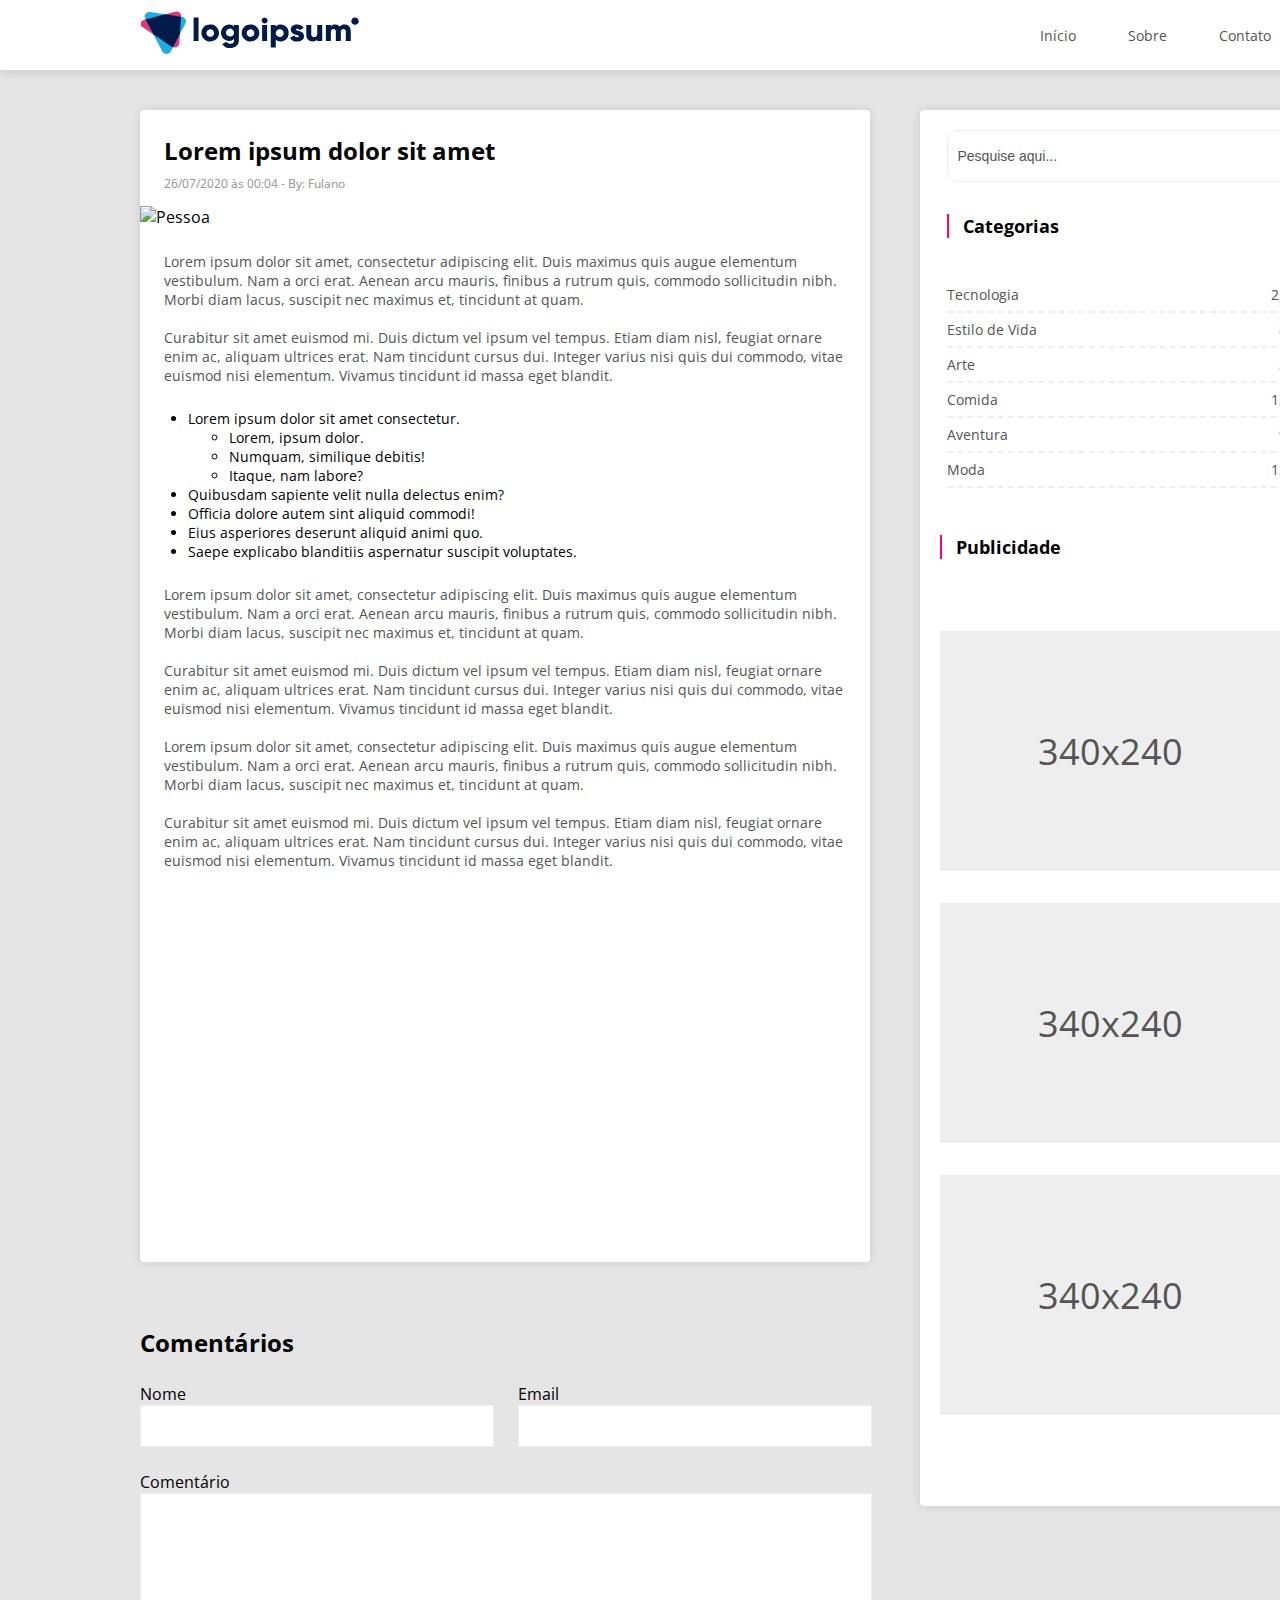
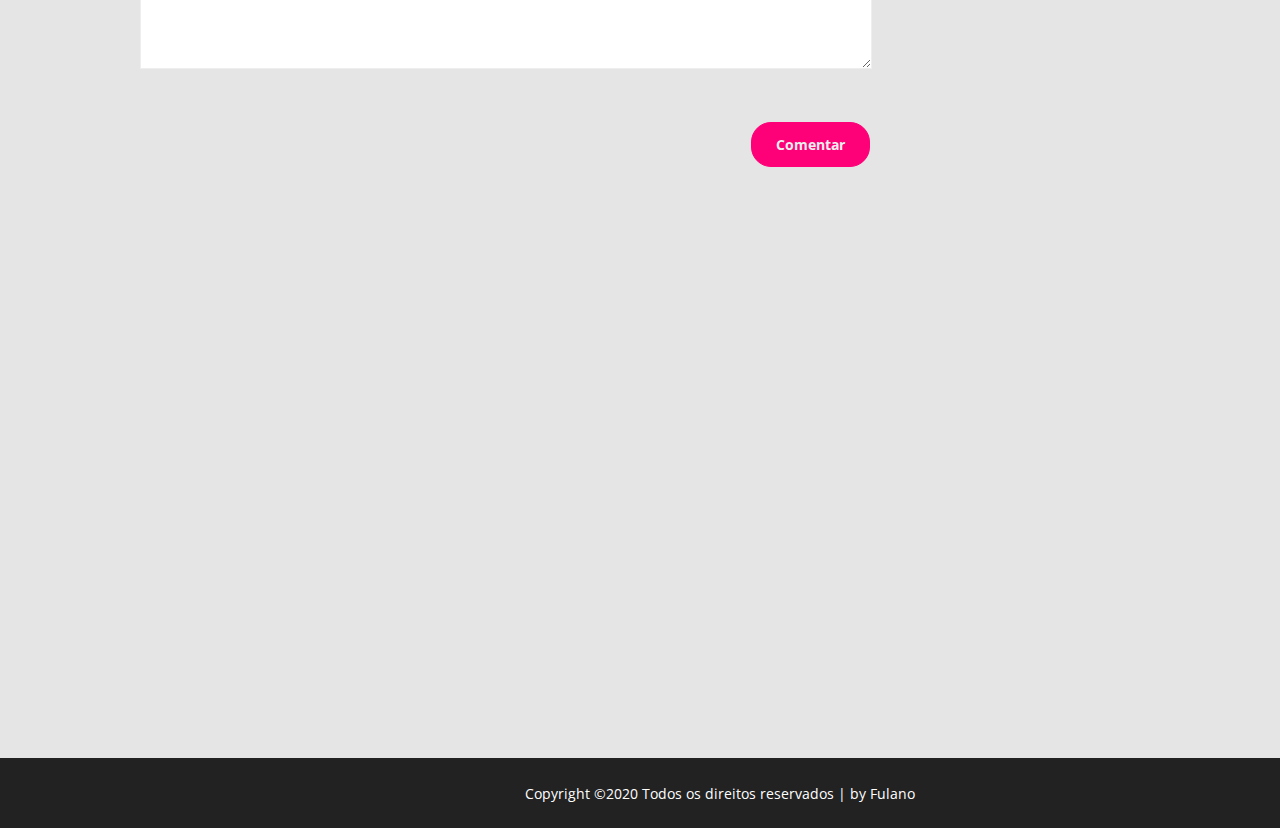
==== index2.html @ 23ea5622 "Post finalizado" ====
<!DOCTYPE html>
<html lang="pt-br">
<head>
    <meta charset="UTF-8">
    <meta http-equiv="X-UA-Compatible" content="IE=edge">
    <meta name="viewport" content="width=device-width, initial-scale=1.0">
    <link rel="stylesheet" href="style2.css">
    <link rel="preconnect" href="https://fonts.gstatic.com">
    <link href="https://fonts.googleapis.com/css2?family=Open+Sans:ital,wght@0,400;0,600;0,700;0,800;1,300;1,400;1,600;1,700;1,800&display=swap" rel="stylesheet">
    <title>Post</title>
</head>
<body>
    <header>
        <div class=svg>
            <svg width="219" height="43" viewBox="0 0 219 43" fill="none" xmlns="http://www.w3.org/2000/svg">
            <path d="M31.6533 35.6563L2.42233 15.9911C-0.539878 13.9983 0.467078 9.84916 4.16087 8.87348L35.2281 0.649847C35.8863 0.418249 36.5915 0.34307 37.2853 0.43055C37.9792 0.51803 38.6417 0.765644 39.2177 1.15285C39.7938 1.54005 40.2669 2.05566 40.5978 2.6569C40.9286 3.25814 41.1076 3.92766 41.1199 4.6099L39.2787 32.4971C39.0604 35.8072 34.6155 37.649 31.6533 35.6563Z" fill="#E9327C"/>
            <path d="M22.3821 40.511L5.16124 7.66573C4.76759 6.91434 4.59436 6.07151 4.66067 5.23018C4.72697 4.38887 5.03022 3.58174 5.53698 2.89783C6.04375 2.21392 6.73432 1.6798 7.53253 1.35435C8.3308 1.0289 9.20568 0.924786 10.0608 1.05347L41.9753 5.85734C42.7101 5.96795 43.4075 6.24708 44.01 6.67177C44.6127 7.09647 45.1033 7.65456 45.4416 8.30026C45.7799 8.94595 45.9563 9.66072 45.9562 10.3858C45.9561 11.1109 45.7795 11.8256 45.441 12.4712L30.7392 40.5126C30.3444 41.2618 29.7454 41.8904 29.0082 42.3293C28.2709 42.7681 27.4238 43.0001 26.5601 43C25.6964 42.9999 24.8494 42.7675 24.1124 42.3283C23.3753 41.8892 22.7765 41.2604 22.3821 40.511Z" fill="#1DACE3"/>
            <path d="M41.0418 5.71592L25.1325 3.32114L5.59961 8.4937L13.3961 23.3693L31.6533 35.6563C32.0561 35.9243 32.4991 36.1296 32.9666 36.2649L39.9012 23.0388L41.0418 5.71592Z" fill="#001A49"/>
            <path d="M121.625 9.55524C121.625 8.97848 121.801 8.4147 122.129 7.93518C122.458 7.45559 122.925 7.08183 123.471 6.86115C124.018 6.64045 124.619 6.58271 125.199 6.69522C125.779 6.80774 126.312 7.08544 126.73 7.49325C127.148 7.90105 127.433 8.42066 127.548 8.98632C127.664 9.55198 127.604 10.1383 127.378 10.6711C127.152 11.2039 126.768 11.6594 126.277 11.9797C125.785 12.3002 125.207 12.4712 124.616 12.4712C123.825 12.4634 123.07 12.1536 122.511 11.6084C121.952 11.0633 121.634 10.3261 121.625 9.55524ZM122.124 13.8966H127.109V30.096H122.124V13.8966Z" fill="#001A49"/>
            <path d="M148.632 21.9963C148.691 23.0671 148.531 24.1384 148.162 25.1488C147.794 26.1591 147.225 27.0885 146.487 27.8834C145.75 28.6785 144.858 29.3233 143.864 29.7811C142.87 30.2387 141.792 30.5003 140.695 30.5505C139.77 30.5995 138.847 30.4476 137.991 30.1057C137.135 29.7638 136.367 29.2404 135.744 28.5737V36.5764H130.762V13.8967H135.744V15.419C136.368 14.7525 137.135 14.2295 137.991 13.8878C138.847 13.5462 139.77 13.3945 140.695 13.4438C141.792 13.4938 142.869 13.7551 143.863 14.2126C144.858 14.6702 145.75 15.315 146.487 16.1098C147.225 16.9046 147.794 17.8339 148.162 18.8441C148.531 19.8544 148.691 20.9257 148.632 21.9963ZM143.65 21.9963C143.63 21.2379 143.382 20.5019 142.936 19.8805C142.489 19.2591 141.865 18.7799 141.141 18.5029C140.417 18.2258 139.625 18.1632 138.864 18.3229C138.104 18.4826 137.408 18.8575 136.865 19.4007C136.322 19.9439 135.956 20.6313 135.811 21.3768C135.667 22.1223 135.751 22.8927 136.053 23.5918C136.355 24.2909 136.862 24.8875 137.51 25.3069C138.158 25.7264 138.919 25.9501 139.697 25.95C140.231 25.9735 140.765 25.8865 141.262 25.6948C141.759 25.503 142.209 25.2109 142.582 24.8375C142.956 24.4641 143.244 24.0179 143.428 23.5283C143.612 23.0387 143.687 22.5166 143.65 21.9963Z" fill="#001A49"/>
            <path d="M164.012 25.2333C164.012 28.9598 160.69 30.5473 157.102 30.5473C155.652 30.6752 154.197 30.376 152.924 29.6884C151.651 29.0009 150.619 27.9565 149.96 26.6905L154.278 24.2942C154.454 24.8794 154.83 25.388 155.344 25.7352C155.858 26.0822 156.479 26.2467 157.102 26.2011C158.298 26.2011 158.895 25.8436 158.895 25.1968C158.895 23.4138 150.723 24.3545 150.723 18.7481C150.723 15.2171 153.778 13.4358 157.241 13.4358C158.539 13.396 159.825 13.6966 160.964 14.3062C162.103 14.9157 163.054 15.812 163.718 16.9016L159.466 19.1375C159.28 18.7123 158.97 18.3498 158.574 18.0955C158.178 17.8412 157.714 17.7062 157.241 17.7073C156.377 17.7073 155.846 18.0251 155.846 18.6147C155.841 20.474 164.012 19.2424 164.012 25.2333Z" fill="#001A49"/>
            <path d="M182.224 13.8966V30.096H177.241V28.5705C176.666 29.2425 175.935 29.772 175.109 30.1155C174.283 30.4592 173.386 30.6071 172.49 30.5473C169.135 30.5473 166.278 28.2145 166.278 23.8397V13.8966H171.262V23.131C171.22 23.5171 171.264 23.9074 171.393 24.2749C171.521 24.6423 171.73 24.9781 172.005 25.2587C172.281 25.5392 172.615 25.758 172.986 25.8996C173.356 26.0412 173.754 26.1024 174.152 26.0787C175.978 26.0787 177.248 25.0427 177.248 22.7416V13.8966H182.224Z" fill="#001A49"/>
            <path d="M210.784 20.1482V30.096H205.801V20.5709C205.801 18.9516 205.002 17.9139 203.409 17.9139C201.747 17.9139 200.818 19.0485 200.818 20.9602V30.096H195.834V20.5709C195.834 18.9516 195.037 17.9139 193.442 17.9139C191.782 17.9139 190.851 19.0485 190.851 20.9602V30.096H185.869V13.8967H190.86V15.3809C191.376 14.72 192.054 14.1959 192.831 13.8564C193.609 13.5169 194.461 13.3728 195.311 13.4374C196.164 13.3967 197.013 13.5722 197.776 13.9468C198.539 14.3214 199.189 14.8823 199.663 15.5748C200.215 14.8502 200.947 14.274 201.789 13.9003C202.632 13.5264 203.558 13.3672 204.481 13.4374C208.293 13.4438 210.784 16.0992 210.784 20.1482Z" fill="#001A49"/>
            <path d="M215.005 13.7965C217.048 13.7965 218.704 12.1815 218.704 10.1893C218.704 8.197 217.048 6.582 215.005 6.582C212.962 6.582 211.306 8.197 211.306 10.1893C211.306 12.1815 212.962 13.7965 215.005 13.7965Z" fill="#001A49"/>
            <path d="M53.5961 6.44531H58.5803V30.096H53.5961V6.44531ZM61.4024 21.9963C61.3969 20.2979 61.9083 18.6363 62.8717 17.2215C63.8352 15.8068 65.2074 14.7027 66.8146 14.0491C68.422 13.3955 70.1919 13.2217 71.9006 13.5497C73.6092 13.8778 75.1793 14.6929 76.4128 15.8919C77.6463 17.091 78.4866 18.6199 78.8288 20.2853C79.1702 21.9505 78.9974 23.6773 78.3327 25.2469C77.6673 26.8165 76.5394 28.1583 75.0918 29.1024C73.6449 30.0465 71.9425 30.5505 70.201 30.5505C69.0445 30.5625 67.897 30.3498 66.8258 29.9245C65.7545 29.4992 64.7808 28.8699 63.9617 28.0736C63.1426 27.2772 62.4943 26.3296 62.0549 25.2862C61.6155 24.2427 61.3937 23.1243 61.4024 21.9963ZM74.0269 21.9963C74.0073 21.2637 73.7666 20.553 73.3349 19.953C72.9032 19.3531 72.3001 18.8907 71.6004 18.6234C70.9007 18.3562 70.136 18.2961 69.4014 18.4506C68.6669 18.6051 67.9954 18.9675 67.4709 19.4923C66.9465 20.0171 66.5924 20.6811 66.4528 21.4012C66.3133 22.1213 66.3945 22.8655 66.6863 23.5408C66.9782 24.2161 67.4678 24.7924 68.0938 25.1978C68.7198 25.6031 69.4545 25.8194 70.2059 25.8197C70.7202 25.834 71.2324 25.7442 71.7095 25.5559C72.1867 25.3676 72.6191 25.085 72.9781 24.7257C73.3377 24.3665 73.6176 23.9385 73.7988 23.4688C73.9807 22.999 74.0605 22.4977 74.0332 21.9963H74.0269ZM98.8732 13.8919V29.2824C98.8732 34.7251 94.5212 37.0245 90.1041 37.0245C88.5488 37.139 86.992 36.8337 85.6031 36.1422C84.2142 35.4507 83.0472 34.3996 82.2306 33.1042L86.4819 30.7062C86.8247 31.3823 87.3712 31.9401 88.0485 32.305C88.7251 32.67 89.5003 32.8245 90.27 32.7482C90.7611 32.8137 91.2614 32.7707 91.733 32.6224C92.2046 32.4742 92.6363 32.2246 92.9959 31.8919C93.3556 31.5593 93.634 31.1521 93.811 30.7005C93.9881 30.2488 94.0587 29.7642 94.0174 29.2824V27.7918C93.4339 28.4879 92.6909 29.041 91.8484 29.4066C91.006 29.7722 90.088 29.9404 89.1666 29.8974C86.9745 29.8309 84.8943 28.9348 83.3676 27.3988C81.8409 25.8628 80.9873 23.8074 80.9873 21.6682C80.9873 19.5289 81.8409 17.4736 83.3676 15.9375C84.8943 14.4015 86.9745 13.5054 89.1666 13.439C90.088 13.396 91.006 13.5641 91.8484 13.9297C92.6909 14.2954 93.4339 14.8484 94.0174 15.5446V13.8919H98.8732ZM94.0237 21.6674C94.0566 20.885 93.8488 20.1108 93.4269 19.4445C93.005 18.7783 92.3886 18.2503 91.6567 17.9285C90.9249 17.6067 90.1111 17.5058 89.3198 17.6387C88.5285 17.7718 87.7959 18.1325 87.2166 18.6746C86.6372 19.2168 86.237 19.9156 86.0684 20.6811C85.8998 21.4467 85.969 22.244 86.2685 22.9706C86.5679 23.6972 87.0836 24.3198 87.7483 24.7584C88.4137 25.197 89.1981 25.4316 90.0013 25.4319C90.5246 25.4679 91.0501 25.3965 91.5434 25.2224C92.0374 25.0484 92.4879 24.7756 92.8665 24.4214C93.2457 24.0672 93.5445 23.6397 93.7439 23.1662C93.9433 22.6927 94.0384 22.1838 94.0237 21.6721V21.6674ZM101.695 21.9852C101.689 20.2869 102.201 18.6251 103.164 17.2104C104.128 15.7957 105.5 14.6916 107.108 14.038C108.715 13.3844 110.484 13.2106 112.193 13.5386C113.902 13.8667 115.472 14.6818 116.705 15.8808C117.939 17.0798 118.78 18.6088 119.121 20.2741C119.463 21.9394 119.291 23.6662 118.625 25.2358C117.96 26.8054 116.833 28.1472 115.385 29.0912C113.937 30.0354 112.235 30.5394 110.494 30.5394C109.338 30.5514 108.192 30.3389 107.121 29.9143C106.051 29.4898 105.077 28.8615 104.259 28.0664C103.439 27.2712 102.791 26.3249 102.351 25.2828C101.911 24.2406 101.688 23.1234 101.695 21.9963V21.9852ZM114.319 21.9852C114.3 21.2521 114.06 20.5409 113.628 19.9404C113.196 19.34 112.593 18.8771 111.893 18.6095C111.193 18.3419 110.428 18.2817 109.692 18.4363C108.958 18.5908 108.285 18.9534 107.761 19.4785C107.236 20.0036 106.882 20.668 106.743 21.3886C106.603 22.1091 106.684 22.8538 106.976 23.5295C107.269 24.2051 107.758 24.7817 108.385 25.187C109.012 25.5925 109.747 25.8087 110.498 25.8086C111.012 25.8219 111.522 25.7317 111.998 25.5437C112.473 25.3556 112.904 25.0739 113.262 24.716C113.621 24.3581 113.9 23.9318 114.082 23.4638C114.264 22.9958 114.345 22.4962 114.319 21.9963V21.9852Z" fill="#001A49"/>
            </svg>
        </div>
        <div class=links>
            <span class=link>Início</span>
            <span class=link>Sobre</span>
            <span class=link>Contato</span>
        </div>
    </header>
    <main>
        <div class=post1>
            <h1>Lorem ipsum dolor sit amet</h1>
            <p class=autordata>26/07/2020 às 00:04 - By: Fulano</p>
            <img src="assets/pessoa.png" alt="Pessoa">
            <p class=texto>Lorem ipsum dolor sit amet, consectetur adipiscing elit. Duis maximus quis augue elementum vestibulum. Nam a orci erat. Aenean arcu mauris, finibus a rutrum quis, commodo sollicitudin nibh. Morbi diam lacus, suscipit nec maximus et, tincidunt at quam.<br><br>Curabitur sit amet euismod mi. Duis dictum vel ipsum vel tempus. Etiam diam nisl, feugiat ornare enim ac, aliquam ultrices erat. Nam tincidunt cursus dui. Integer varius nisi quis dui commodo, vitae euismod nisi elementum. Vivamus tincidunt id massa eget blandit.</p>
            <div class=lista>
                <ul class=lista1>
                    <li>Lorem ipsum dolor sit amet consectetur.</li>
                    <ul class=lista2>
                        <li>Lorem, ipsum dolor.</li>
                        <li>Numquam, similique debitis!</li>
                        <li>Itaque, nam labore?</li>
                    </ul>    
                    <li>Quibusdam sapiente velit nulla delectus enim?</li>
                    <li>Officia dolore autem sint aliquid commodi!</li>
                    <li>Eius asperiores deserunt aliquid animi quo.</li>
                    <li>Saepe explicabo blanditiis aspernatur suscipit voluptates.</li>
                </ul>
            </div>
            <p class=texto>Lorem ipsum dolor sit amet, consectetur adipiscing elit. Duis maximus quis augue elementum vestibulum. Nam a orci erat. Aenean arcu mauris, finibus a rutrum quis, commodo sollicitudin nibh. Morbi diam lacus, suscipit nec maximus et, tincidunt at quam.<br><br> Curabitur sit amet euismod mi. Duis dictum vel ipsum vel tempus. Etiam diam nisl, feugiat ornare enim ac, aliquam ultrices erat. Nam tincidunt cursus dui. Integer varius nisi quis dui commodo, vitae euismod nisi elementum. Vivamus tincidunt id massa eget blandit. <br><br> Lorem ipsum dolor sit amet, consectetur adipiscing elit. Duis maximus quis augue elementum vestibulum. Nam a orci erat. Aenean arcu mauris, finibus a rutrum quis, commodo sollicitudin nibh. Morbi diam lacus, suscipit nec maximus et, tincidunt at quam. <br><br> Curabitur sit amet euismod mi. Duis dictum vel ipsum vel tempus. Etiam diam nisl, feugiat ornare enim ac, aliquam ultrices erat. Nam tincidunt cursus dui. Integer varius nisi quis dui commodo, vitae euismod nisi elementum. Vivamus tincidunt id massa eget blandit. </p>
        </div>
        <div class=comentarios>
            <h1 class=coment>Comentários</h1>
            <div class=formulario>
                <div class=nome>
                    <label for="txtNome">Nome</label>
                    <input type=text id=txtNome name="nome"/>
                </div>
                <div class=email>
                    <label for="txtEmail">Email</label>
                    <input type=email id=txtEmail name="email"/>
                </div>
                <div class=inputcomentario>
                    <label for="txtObservacao">Comentário</label>
                    <textarea id=obs name="obs" cols="60" rows="20">
                    </textarea>
                </div>
            </div>
            <div class=botao>
                <button>Comentar</button>
            </div>
        </div>
    </main>
    <div class=sidebar>
        <div class=topo>
            <div class=pesquisar>
                <input type="text" placeholder="Pesquise aqui...">
            </div>
            <h1 class=menuclass>Categorias</h1>
            <div class=menu>
                <p class=textomenu>Tecnologia</p> 
                <p class=indice>25</p>
            </div>
            <div class=menu>
                <p class=textomenu>Estilo de Vida</p>
                <p class=indice>8</p>
            </div>
            <div class=menu>
                <p class=textomenu>Arte</p>
                <p class=indice>2</p>
            </div>
            <div class=menu>
                <p class=textomenu>Comida</p>
                <p class=indice>12</p>
            </div>
            <div class=menu>
                <p class=textomenu>Aventura</p>
                <p class=indice>9</p>
            </div>
            <div class=menu>
                <p class=textomenu>Moda</p>
                <p class=indice>12</p>
            </div>
        </div>
        <div class=publicidade>
            <h1 class=menuclass>Publicidade</h1>
            <div class=filho>340x240</div>
            <div class=filho>340x240</div>
            <div class=filho>340x240</div>
        </div>
    </div>
    <footer>
        <p class=rodape>Copyright ©2020 Todos os direitos reservados | by Fulano</p>
    </footer>
    
</body>
</html>
---- style2.css ----
* {
    margin: 0;
    padding: 0;
    box-sizing: border-box;
}
body {
    background-color: #E5E5E5;
    font-family: "Open Sans";
    display: grid;
    grid-template-areas: " header header header header"
    " . main sidebar ."
    " . main sidebar ."
    " . main . ."
    " footer footer footer footer";
    grid-template-columns: 140px 780px 380px 140px;
    grid-template-rows: 110px 736px 736px 736px 110px;
}
body span {
    font-size: 14px;
    font-style: normal;
    font-weight: 400;
    letter-spacing: 0em;
    text-align: left;
    color: #545454;
}
main {
    grid-area: main;
    padding-right: 50px;
    display: flex;
    flex-direction: column;
    gap: 40px
}
.post1 {
    background-color: #FFFFFF;
    box-shadow: 0px 0px 10px rgba(0, 0, 0, 0.12);
    border-radius: 4px;
    height: 1152px
}
header {
    background: #FFFFFF;
    box-shadow: 0px 2px 10px rgba(0, 0, 0, 0.12);
    grid-area: header;
    display: flex;
    align-items: center;
    justify-content: space-between;
    margin-bottom: 40px;
}
.svg {
    padding-left: 140px;
    padding-top: 14px;
    padding-bottom: 14px;
}
.links {
    padding-right: 121px
}
.link {
    padding-right: 48px;
}
.sidebar {
    grid-area: sidebar;
    background-color: #FFFFFF;
    margin-bottom: 76px;
    box-shadow: 0px 0px 10px rgba(0, 0, 0, 0.12);
    border-radius: 4px;
}
.pesquisar {
    padding: 20px 20px 32px 0
}
footer {
    grid-area: footer;
    background-color: #222222;
    font-size: 14px;
    font-style: normal;
    font-weight: 400;
    text-align: left;
    color: #FFFFFF;
    text-align: center;
    display: flex;
    align-items: center;
    justify-content: center;
    margin-top: 40px;
}
button {
    all: unset;
    background-color: #FE0078;
    color: #EEEEEE;
    border: 1px solid #FE0078;
    box-sizing: border-box;
    border-radius: 20px;
    padding: 12px 24px;
    font-weight: 700;
    font-size: 14px;
    cursor: url("assets/Cursor.png"), pointer;
}
input {
    cursor: url("assets/Cursor.png"), pointer;
    width: 340px;
    height: 52px;
    left: 940px;
    top: 146px;
    border: 1px solid #EEEEEE;
    box-sizing: border-box;
    border-radius: 10px;
    padding: 10px;
}
input:hover {
    border: 1px solid #FE0078;
}
input::placeholder {
    color: #545454;
    font-style: normal;
    font-weight: normal;
    font-size: 14px;
}
.menuclass {
    font-style: normal;
    font-weight: bold;
    font-size: 18px;
    color: #000000;
    border-left: 2px solid #FE0078;
    padding: 0 0 0 14px;
    margin-bottom: 40px;
}
h1 {
    font-size: 24px;
    font-style: normal;
    font-weight: 700;
    padding: 24px 0 8px 24px;
}
.autordata{
    font-size: 12px;
    font-style: normal;
    font-weight: 400;
    padding: 0 0 14px 24px;
    color: #929292;
}
.texto {
    font-size: 14px;
    font-style: normal;
    font-weight: 400;
    line-height: 19px;
    letter-spacing: 0em;
    text-align: left;
    color: #545454;
    padding: 24px

}
.botao {
    display: flex;
    align-items: center;
    justify-content: flex-end;
}
.topo {
    display: grid;
    place-content: center;
    padding-left: 33px;
}
.publicidade {
    display: grid;
    grid-row-gap: 32px;
    grid-row: 1fr 1fr 1fr 1fr;
    grid-column: 1fr;
    padding-top: 47px;
    place-content: center;
}
.filho {
    display: flex;
    width: 340px;
    height: 240px;
    background-color: #EEEEEE;
    align-items: center;
    justify-content: center;
    font-style: normal;
    font-weight: normal;
    font-size: 36px;
    color: #545454;
}
.menu {
    color: #545454;
    font-size: 14px;
    font-style: normal;
    font-weight: 400;
    text-align: left;
    cursor: url("assets/Cursor.png"), pointer;
    border-bottom: 2px dashed #EEEEEE;
    display: flex;
    justify-content: space-between;
    align-items: center;
    width: 340px;
    height: 35px;
    padding: 16px 0 16px 0;
}
.menu:hover {
    border-bottom: 2px dashed #FE0078;
    color: #FE0078;
}
.lista {
    padding-left: 48px;
    font-weight: 400;
    font-size: 14px;
    color: #000000;
}
.lista2 {
    padding-left: 41px;
}
.formulario {
    display: grid;
    grid-template-areas: "nome email"
    "comentario comentario";
    grid-row-gap: 24px;
    grid-column-gap: 24px;
}
.inputcomentario {
    grid-area: comentario;
}
.nome {
    grid-area: nome;
}
.email {
    grid-area: email
}
textarea {
    height: 176px;
    width: 732px;
    margin-bottom: 48px;
    border: 1px solid #EEEEEE;
    cursor: url("assets/Cursor.png"), pointer;
}
textarea:hover {
    border: 1px solid #FE0078;
}
.coment {
    padding-left: 0;
    padding-bottom: 24px;
}
main input {
    width: 354px;
    height: 42px;
    padding-left: 0;
    background: #FFFFFF;
    border: 1px solid #EEEEEE;
    box-sizing: border-box;
    border-radius: 2px;
}
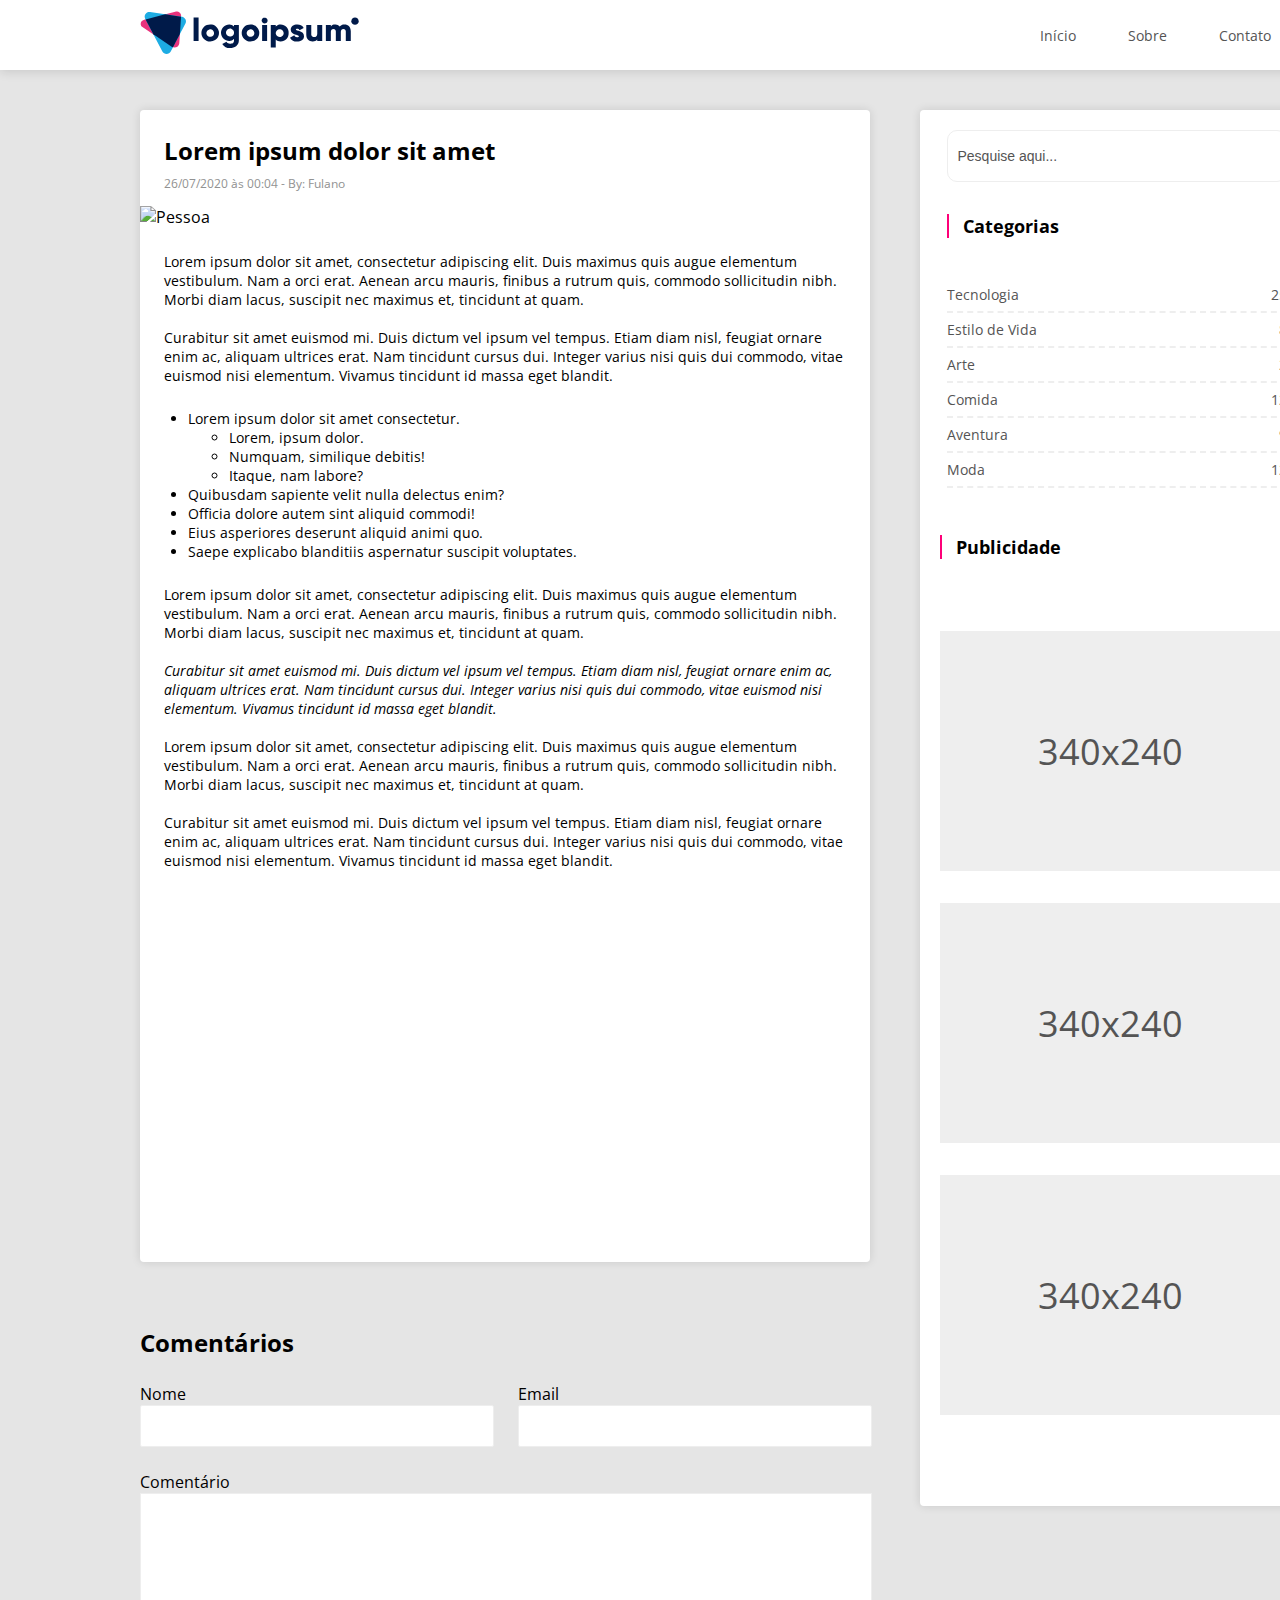
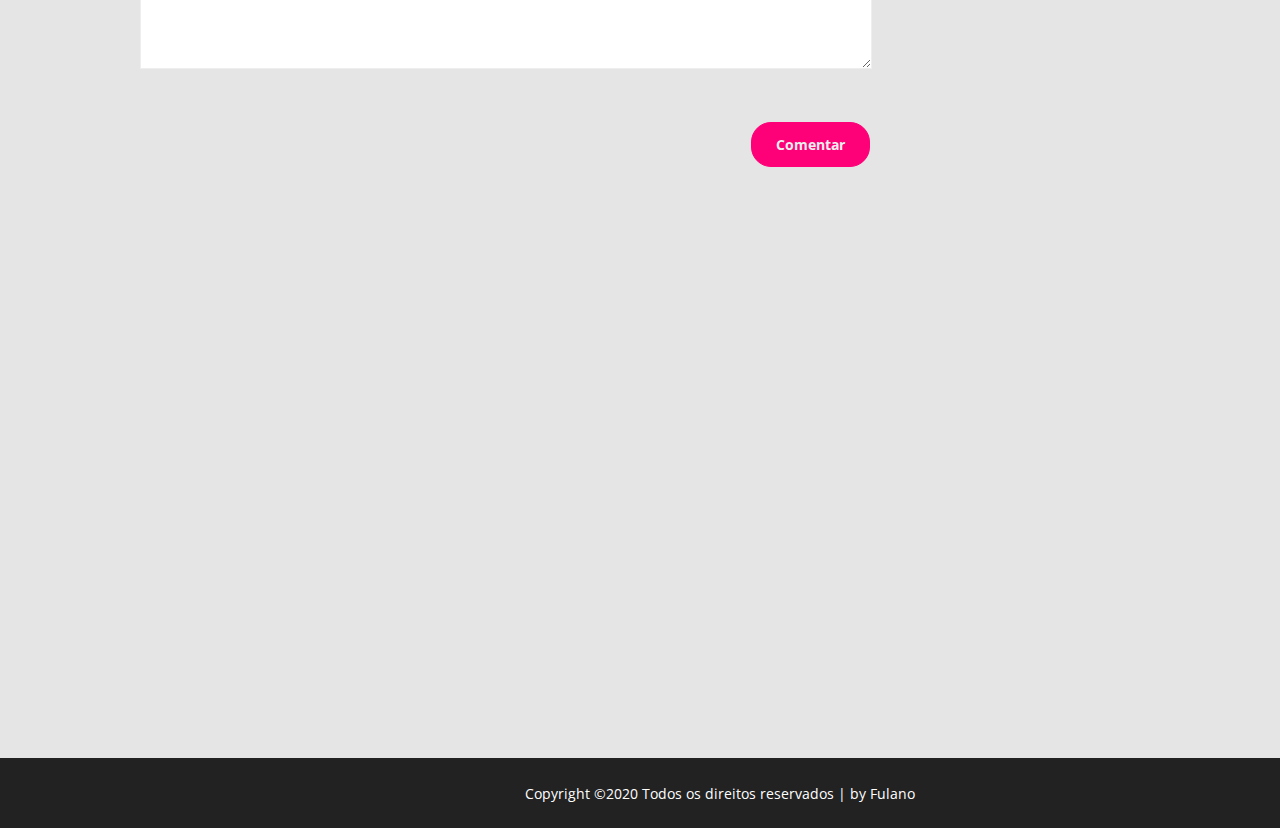
==== commit 7c421718: "Post realmente finalizado" ====
--- a/index2.html
+++ b/index2.html
@@ -51,7 +51,7 @@
                     <li>Saepe explicabo blanditiis aspernatur suscipit voluptates.</li>
                 </ul>
             </div>
-            <p class=texto>Lorem ipsum dolor sit amet, consectetur adipiscing elit. Duis maximus quis augue elementum vestibulum. Nam a orci erat. Aenean arcu mauris, finibus a rutrum quis, commodo sollicitudin nibh. Morbi diam lacus, suscipit nec maximus et, tincidunt at quam.<br><br> Curabitur sit amet euismod mi. Duis dictum vel ipsum vel tempus. Etiam diam nisl, feugiat ornare enim ac, aliquam ultrices erat. Nam tincidunt cursus dui. Integer varius nisi quis dui commodo, vitae euismod nisi elementum. Vivamus tincidunt id massa eget blandit. <br><br> Lorem ipsum dolor sit amet, consectetur adipiscing elit. Duis maximus quis augue elementum vestibulum. Nam a orci erat. Aenean arcu mauris, finibus a rutrum quis, commodo sollicitudin nibh. Morbi diam lacus, suscipit nec maximus et, tincidunt at quam. <br><br> Curabitur sit amet euismod mi. Duis dictum vel ipsum vel tempus. Etiam diam nisl, feugiat ornare enim ac, aliquam ultrices erat. Nam tincidunt cursus dui. Integer varius nisi quis dui commodo, vitae euismod nisi elementum. Vivamus tincidunt id massa eget blandit. </p>
+            <p class=texto>Lorem ipsum dolor sit amet, consectetur adipiscing elit. Duis maximus quis augue elementum vestibulum. Nam a orci erat. Aenean arcu mauris, finibus a rutrum quis, commodo sollicitudin nibh. Morbi diam lacus, suscipit nec maximus et, tincidunt at quam.<br><br><i> Curabitur sit amet euismod mi. Duis dictum vel ipsum vel tempus. Etiam diam nisl, feugiat ornare enim ac, aliquam ultrices erat. Nam tincidunt cursus dui. Integer varius nisi quis dui commodo, vitae euismod nisi elementum. Vivamus tincidunt id massa eget blandit. </i> <br><br> Lorem ipsum dolor sit amet, consectetur adipiscing elit. Duis maximus quis augue elementum vestibulum. Nam a orci erat. Aenean arcu mauris, finibus a rutrum quis, commodo sollicitudin nibh. Morbi diam lacus, suscipit nec maximus et, tincidunt at quam. <br><br> Curabitur sit amet euismod mi. Duis dictum vel ipsum vel tempus. Etiam diam nisl, feugiat ornare enim ac, aliquam ultrices erat. Nam tincidunt cursus dui. Integer varius nisi quis dui commodo, vitae euismod nisi elementum. Vivamus tincidunt id massa eget blandit. </p>
         </div>
         <div class=comentarios>
             <h1 class=coment>Comentários</h1>
--- a/style2.css
+++ b/style2.css
@@ -141,7 +141,7 @@
     line-height: 19px;
     letter-spacing: 0em;
     text-align: left;
-    color: #545454;
+    color: #000000;
     padding: 24px
 
 }
